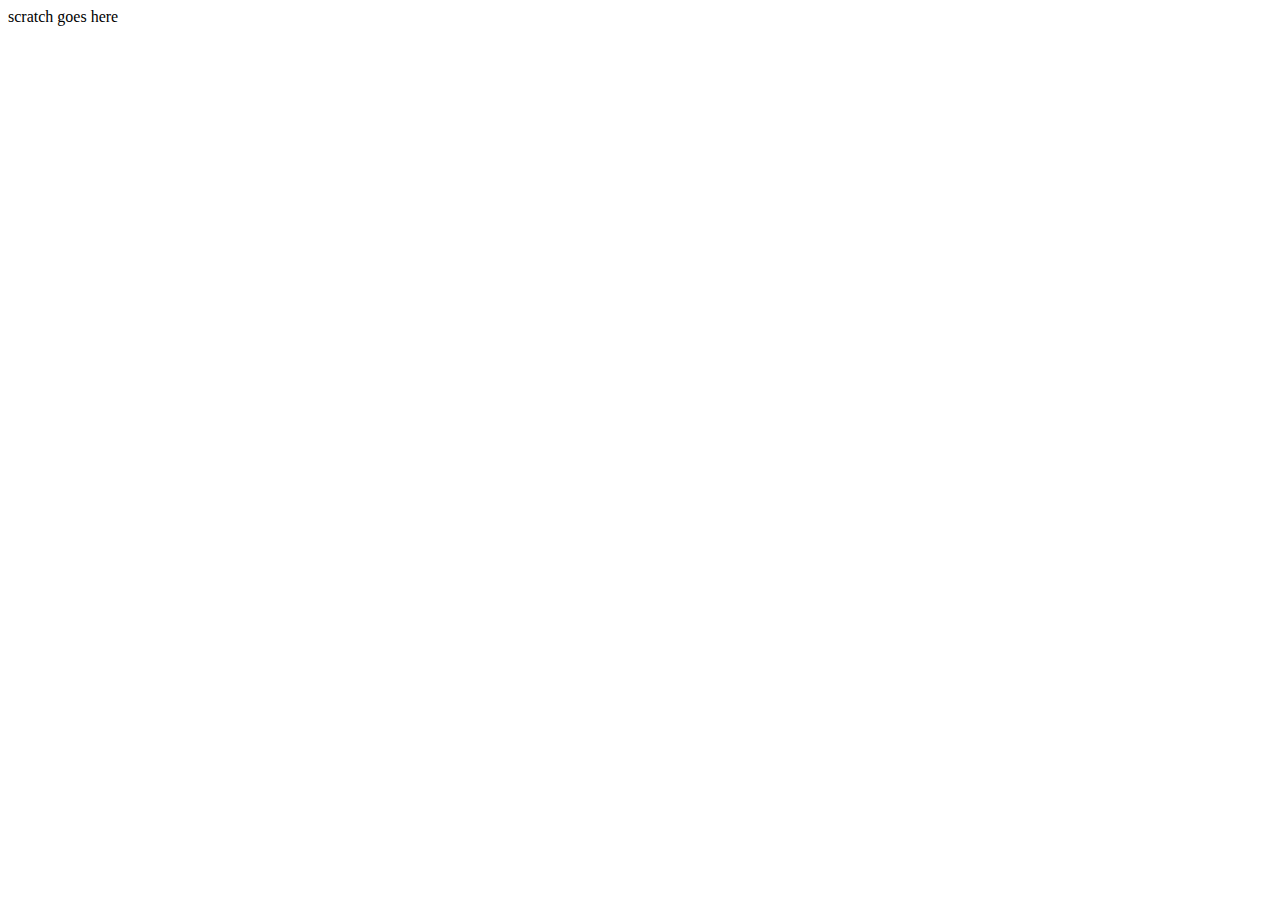
==== scratch.html @ ecaf9d9f "Add files via upload" ====
<!DOCTYPE html>
<html lang="en">

<head>
    <meta charset="UTF-8">
    <meta http-equiv="X-UA-Compatible" content="IE=edge">
    <meta name="viewport" content="width=device-width, initial-scale=1.0">
    <title>scratch</title>
</head>

<body>
    scratch goes here
    <br>
    <div class='tableauPlaceholder' id='viz1669662409450' style='position: relative'><noscript><a href='#'><img
                    alt='Dashboard 1 '
                    src='https:&#47;&#47;public.tableau.com&#47;static&#47;images&#47;D4&#47;D48FWRNMD&#47;1_rss.png'
                    style='border: none' /></a></noscript><object class='tableauViz' style='display:none;'>
            <param name='host_url' value='https%3A%2F%2Fpublic.tableau.com%2F' />
            <param name='embed_code_version' value='3' />
            <param name='path' value='shared&#47;D48FWRNMD' />
            <param name='toolbar' value='yes' />
            <param name='static_image'
                value='https:&#47;&#47;public.tableau.com&#47;static&#47;images&#47;D4&#47;D48FWRNMD&#47;1.png' />
            <param name='animate_transition' value='yes' />
            <param name='display_static_image' value='yes' />
            <param name='display_spinner' value='yes' />
            <param name='display_overlay' value='yes' />
            <param name='display_count' value='yes' />
            <param name='language' value='en-US' />
        </object></div>
    <script
        type='text/javascript'>                    var divElement = document.getElementById('viz1669662409450'); var vizElement = divElement.getElementsByTagName('object')[0]; vizElement.style.width = '1100px'; vizElement.style.height = '927px'; var scriptElement = document.createElement('script'); scriptElement.src = 'https://public.tableau.com/javascripts/api/viz_v1.js'; vizElement.parentNode.insertBefore(scriptElement, vizElement);                </script>

        <iframe width="560" height="315" src="https://www.youtube.com/embed/onqXo5-Xzwg" title="YouTube video player" frameborder="0" allow="accelerometer; autoplay; clipboard-write; encrypted-media; gyroscope; picture-in-picture" allowfullscreen></iframe>
</body>

</html>
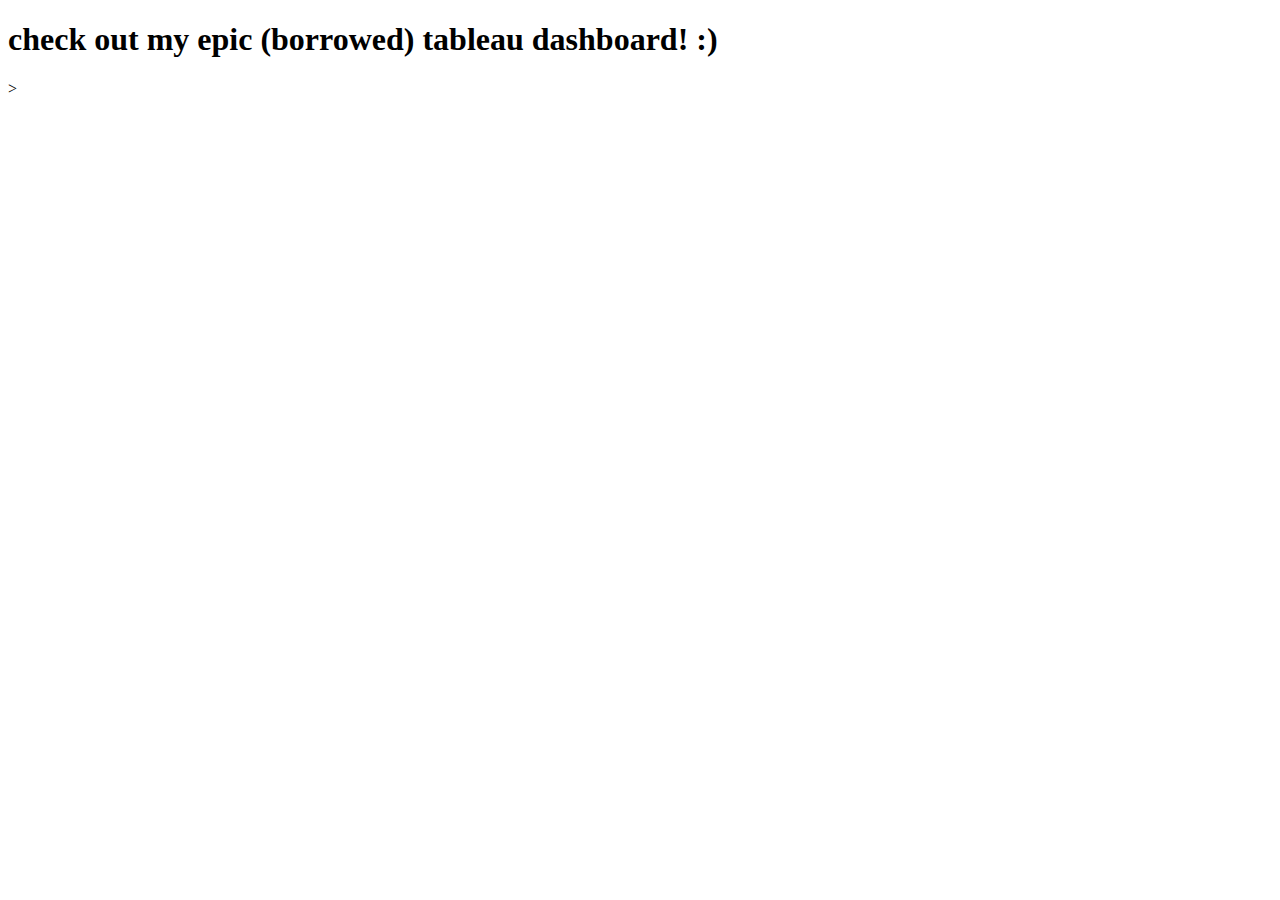
==== commit 4c68b61a: "Add files via upload" ====
--- a/scratch.html
+++ b/scratch.html
@@ -5,11 +5,11 @@
     <meta charset="UTF-8">
     <meta http-equiv="X-UA-Compatible" content="IE=edge">
     <meta name="viewport" content="width=device-width, initial-scale=1.0">
-    <title>scratch</title>
+    <title>Facts and Figures</title>
 </head>
 
 <body>
-    scratch goes here
+    <h1>check out my epic (borrowed) tableau dashboard! :) </h1>>
     <br>
     <div class='tableauPlaceholder' id='viz1669662409450' style='position: relative'><noscript><a href='#'><img
                     alt='Dashboard 1 '
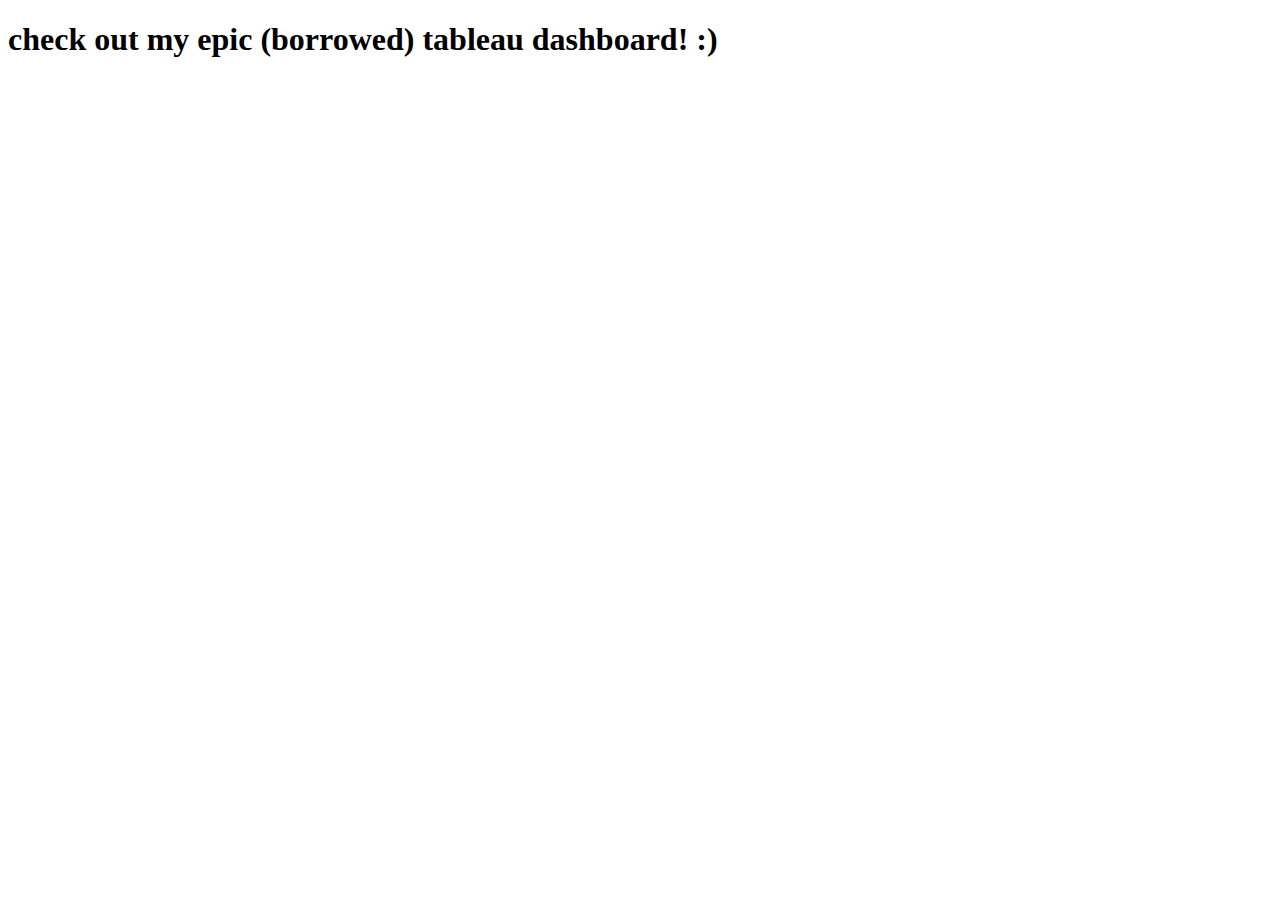
==== commit fdec3359: "Add files via upload" ====
--- a/scratch.html
+++ b/scratch.html
@@ -9,7 +9,7 @@
 </head>
 
 <body>
-    <h1>check out my epic (borrowed) tableau dashboard! :) </h1>>
+    <h1>check out my epic (borrowed) tableau dashboard! :)</h1>
     <br>
     <div class='tableauPlaceholder' id='viz1669662409450' style='position: relative'><noscript><a href='#'><img
                     alt='Dashboard 1 '
